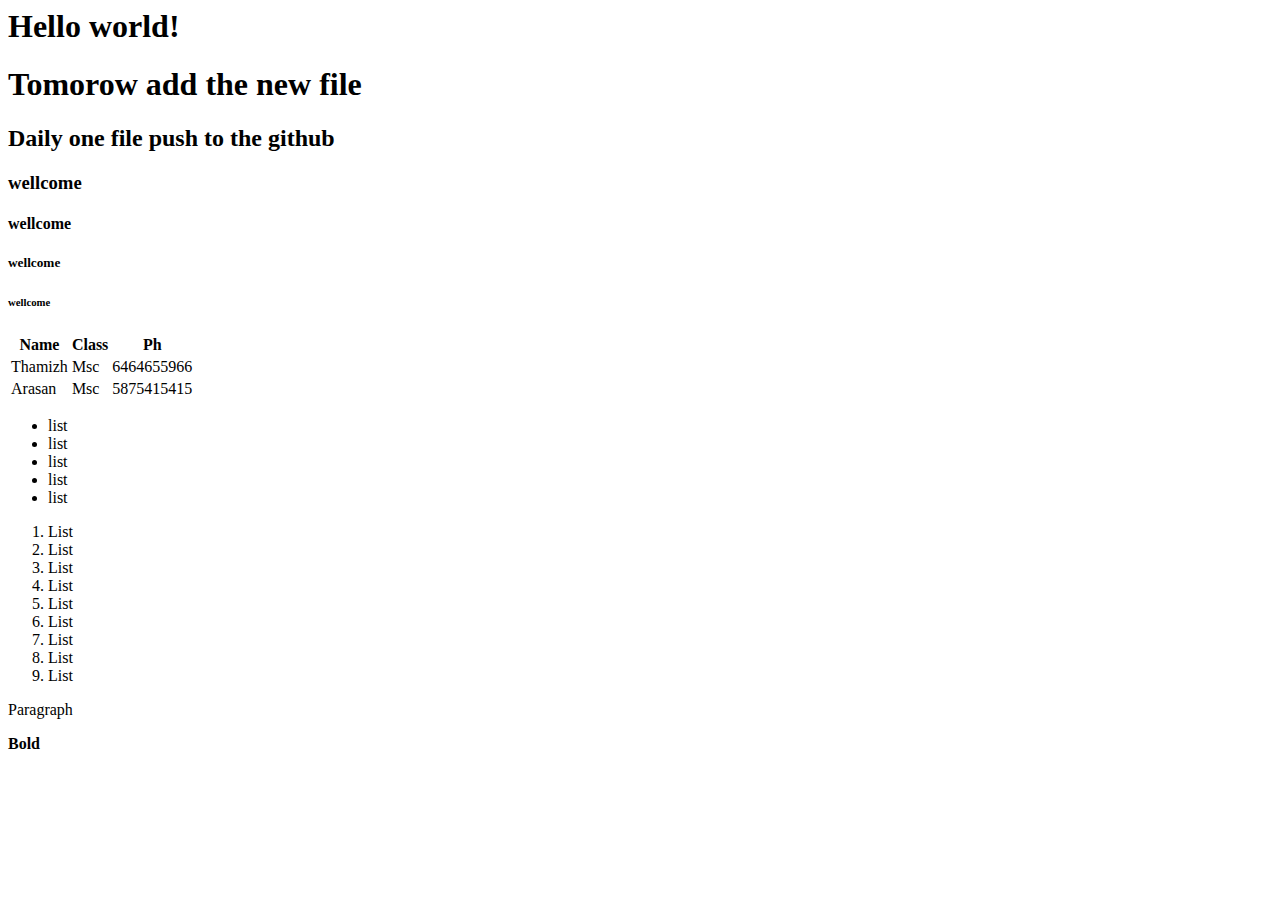
==== HTML/index.html @ 7a88ff52 "day-6" ====
<html>
<head>
</head>
<body>
<h1>Hello world!</h1>
<h1>Tomorow add the new file</h1>
<h2>Daily one file push to the github</h2>
<h3>wellcome</h3>
<h4>wellcome</h4>
<h5>wellcome</h5>
<h6>wellcome</h6>
<table>
    <tr>
        <th>Name</th>
        <th>Class</th>
        <th>Ph</th>
    </tr>
    <tr>
        <td>Thamizh</td>
        <td>Msc</td>
        <td>6464655966</td>
    </tr>
    <tr>
        <td>Arasan</td>
        <td>Msc</td>
        <td>5875415415</td>
    </tr>
</table>
<ul>
    <li>list</li>
    <li>list</li>
    <li>list</li>
    <li>list</li>
    <li>list</li>
</ul>
<ol>
    <li>List</li>
    <li>List</li>
    <li>List</li>
    <li>List</li>
    <li>List</li>
    <li>List</li>
    <li>List</li>
    <li>List</li>
    <li>List</li>
</ol>
<p>Paragraph</p>
<p><b>Bold</b></p>

</body>
</html>
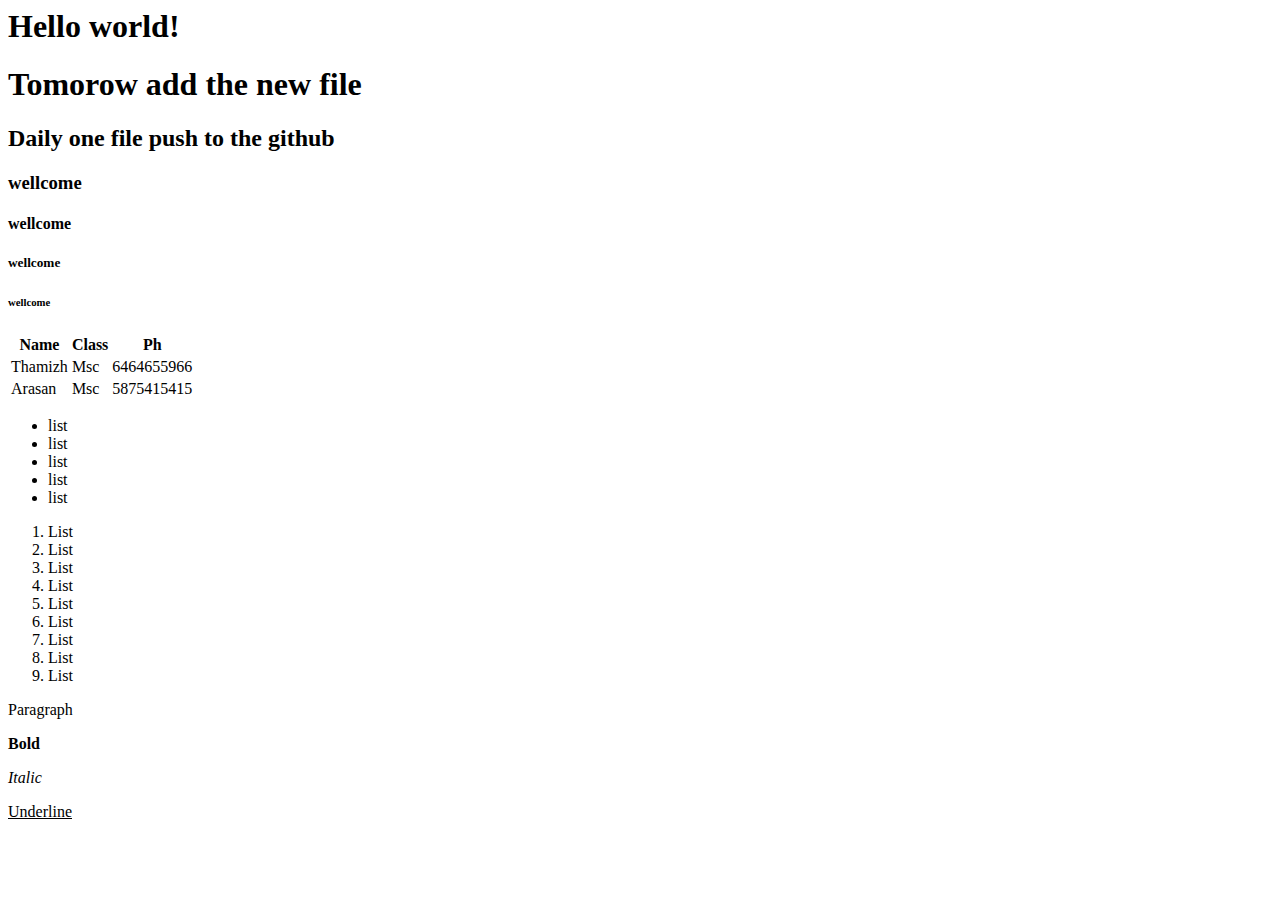
==== commit 37413787: "day-6" ====
--- a/HTML/index.html
+++ b/HTML/index.html
@@ -46,6 +46,8 @@
 </ol>
 <p>Paragraph</p>
 <p><b>Bold</b></p>
+<p><i>Italic</i></p>
+<p><u>Underline</u></p>
 
 </body>
 </html>
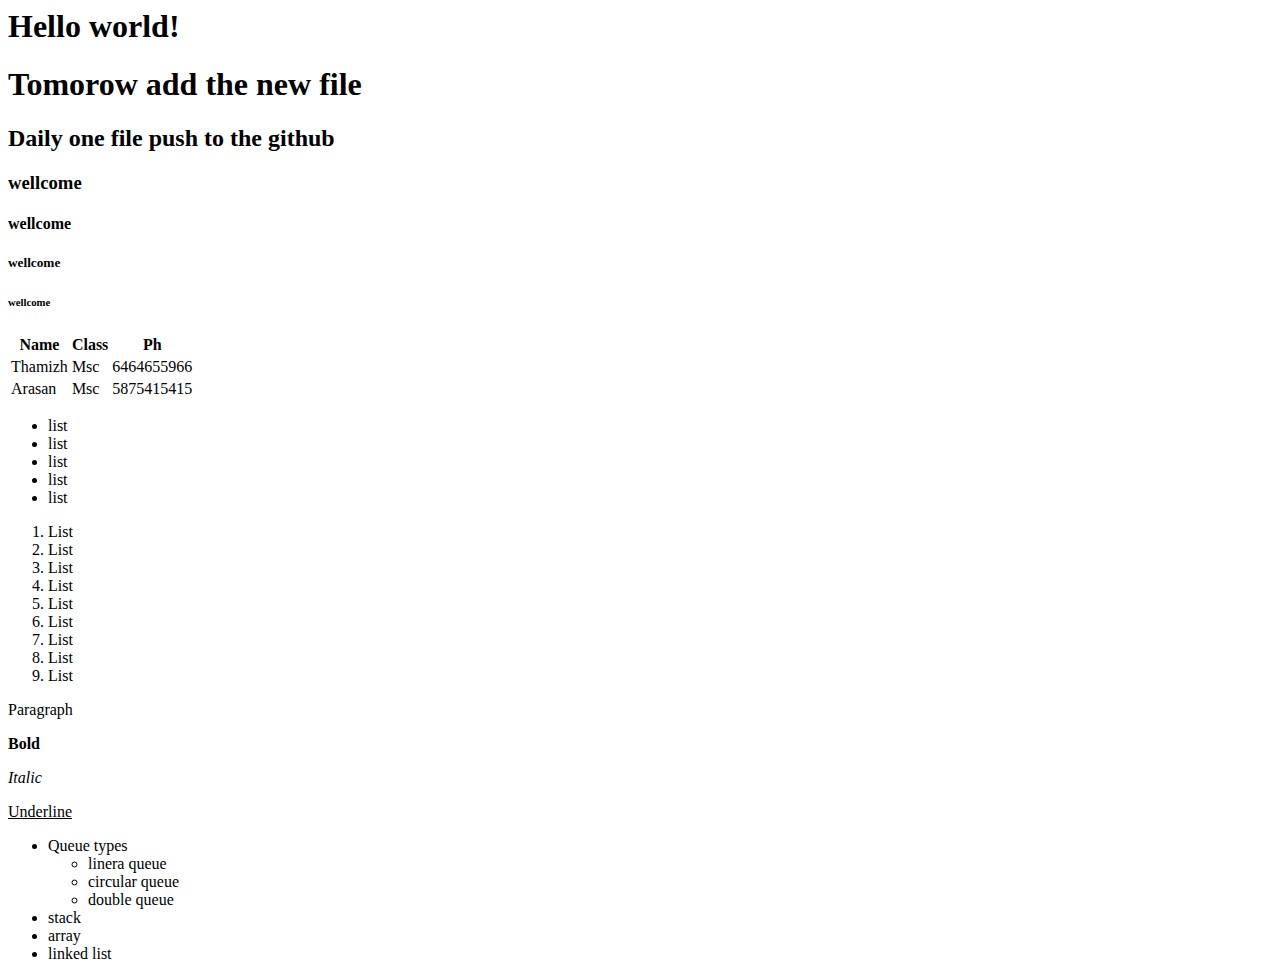
==== commit db8a018a: "day-8" ====
--- a/HTML/index.html
+++ b/HTML/index.html
@@ -48,6 +48,18 @@
 <p><b>Bold</b></p>
 <p><i>Italic</i></p>
 <p><u>Underline</u></p>
+<ul>
+    <li>Queue types
+        <ul>
+            <li>linera queue</li>
+            <li>circular queue</li>
+            <li>double queue</li>
+        </ul>
+    </li>
+    <li>stack</li>
+    <li>array</li>
+    <li>linked list</li>
+</ul>
 
 </body>
 </html>
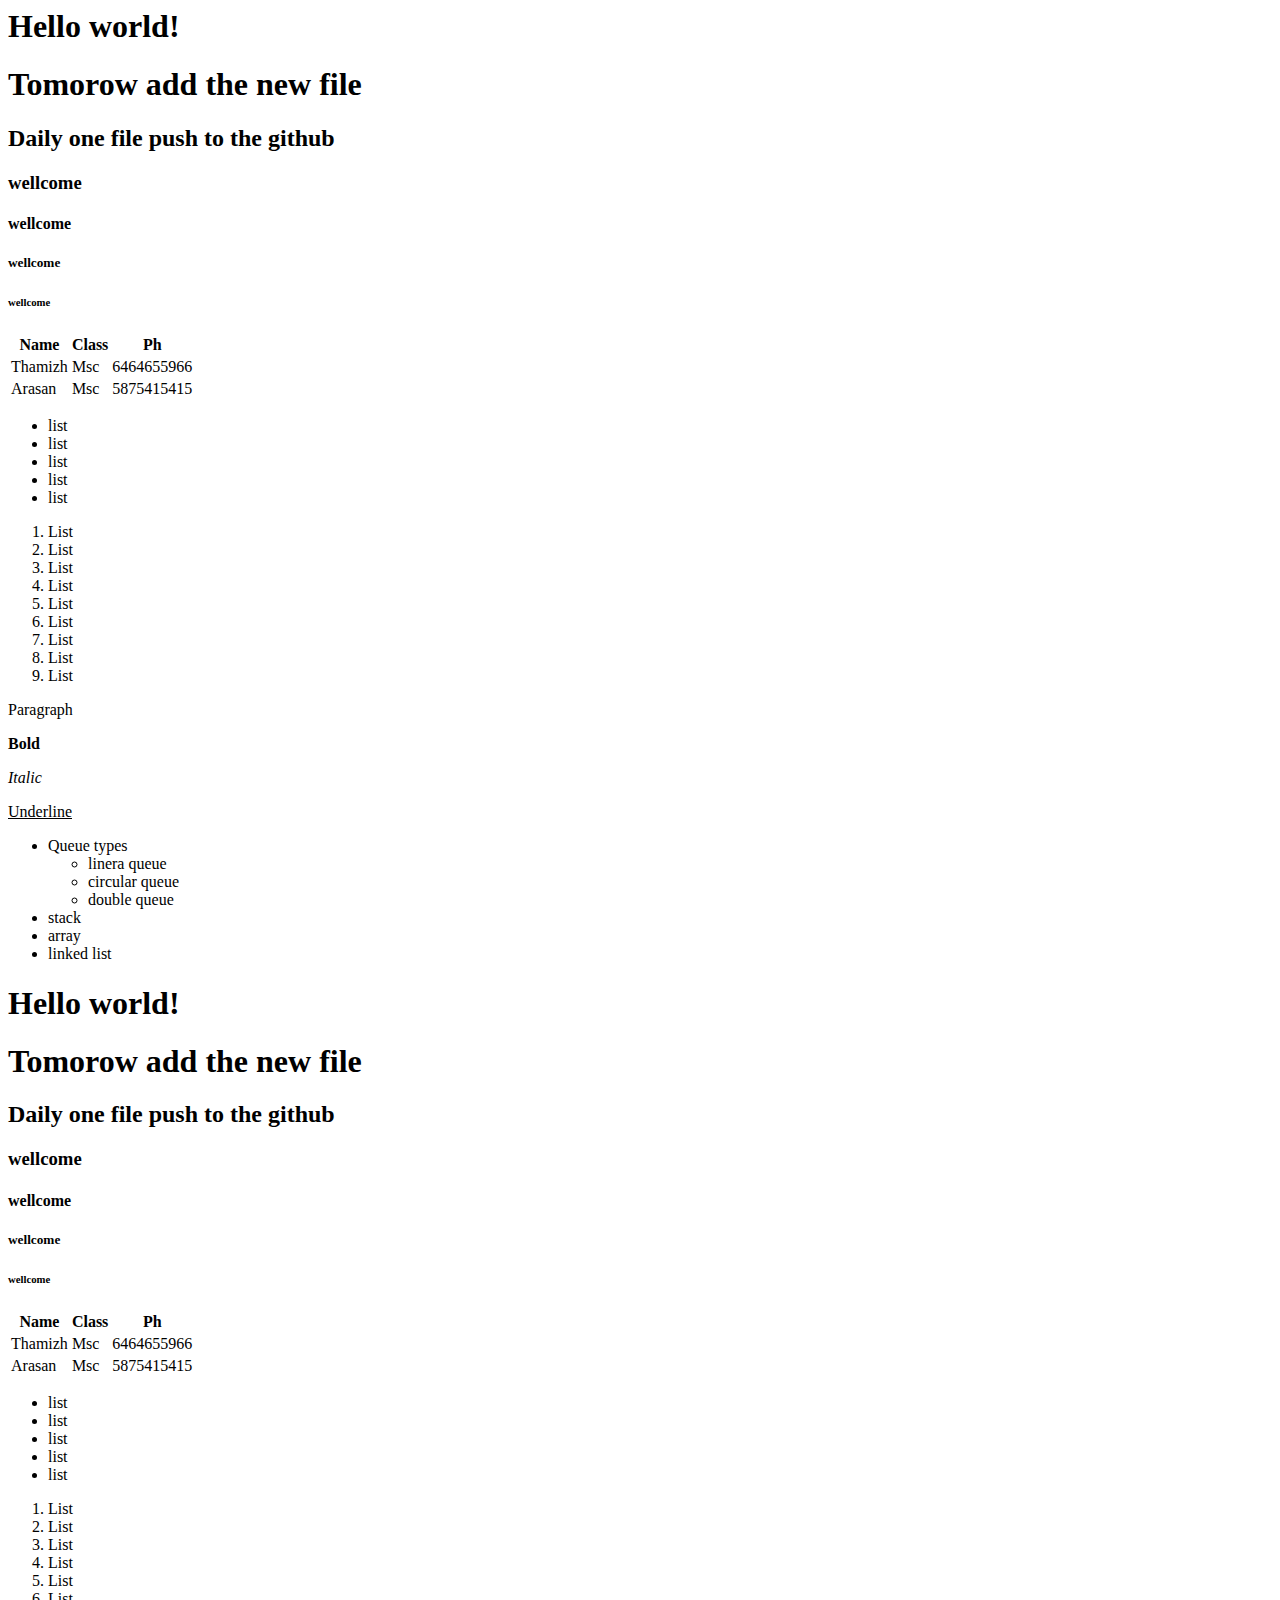
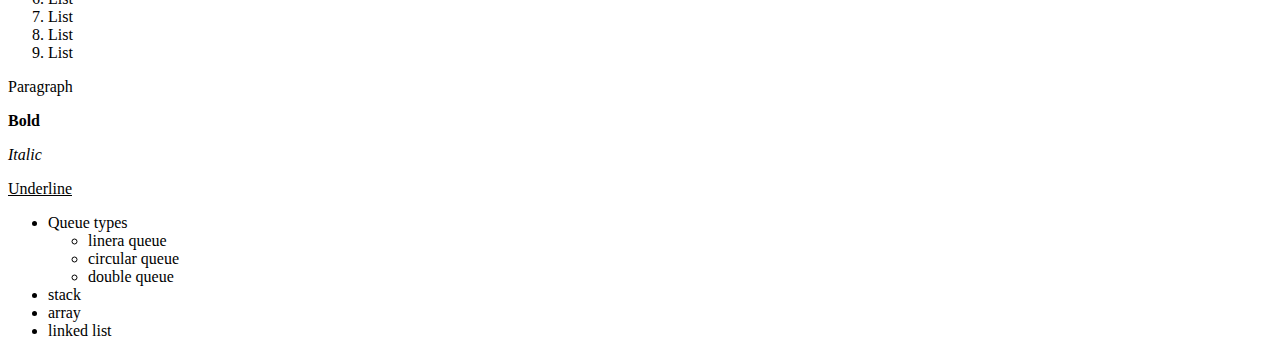
==== commit dc4d5ceb: "day-9" ====
--- a/HTML/index.html
+++ b/HTML/index.html
@@ -60,6 +60,64 @@
     <li>array</li>
     <li>linked list</li>
 </ul>
+<h1>Hello world!</h1>
+<h1>Tomorow add the new file</h1>
+<h2>Daily one file push to the github</h2>
+<h3>wellcome</h3>
+<h4>wellcome</h4>
+<h5>wellcome</h5>
+<h6>wellcome</h6>
+<table>
+    <tr>
+        <th>Name</th>
+        <th>Class</th>
+        <th>Ph</th>
+    </tr>
+    <tr>
+        <td>Thamizh</td>
+        <td>Msc</td>
+        <td>6464655966</td>
+    </tr>
+    <tr>
+        <td>Arasan</td>
+        <td>Msc</td>
+        <td>5875415415</td>
+    </tr>
+</table>
+<ul>
+    <li>list</li>
+    <li>list</li>
+    <li>list</li>
+    <li>list</li>
+    <li>list</li>
+</ul>
+<ol>
+    <li>List</li>
+    <li>List</li>
+    <li>List</li>
+    <li>List</li>
+    <li>List</li>
+    <li>List</li>
+    <li>List</li>
+    <li>List</li>
+    <li>List</li>
+</ol>
+<p>Paragraph</p>
+<p><b>Bold</b></p>
+<p><i>Italic</i></p>
+<p><u>Underline</u></p>
+<ul>
+    <li>Queue types
+        <ul>
+            <li>linera queue</li>
+            <li>circular queue</li>
+            <li>double queue</li>
+        </ul>
+    </li>
+    <li>stack</li>
+    <li>array</li>
+    <li>linked list</li>
+</ul>
 
 </body>
 </html>
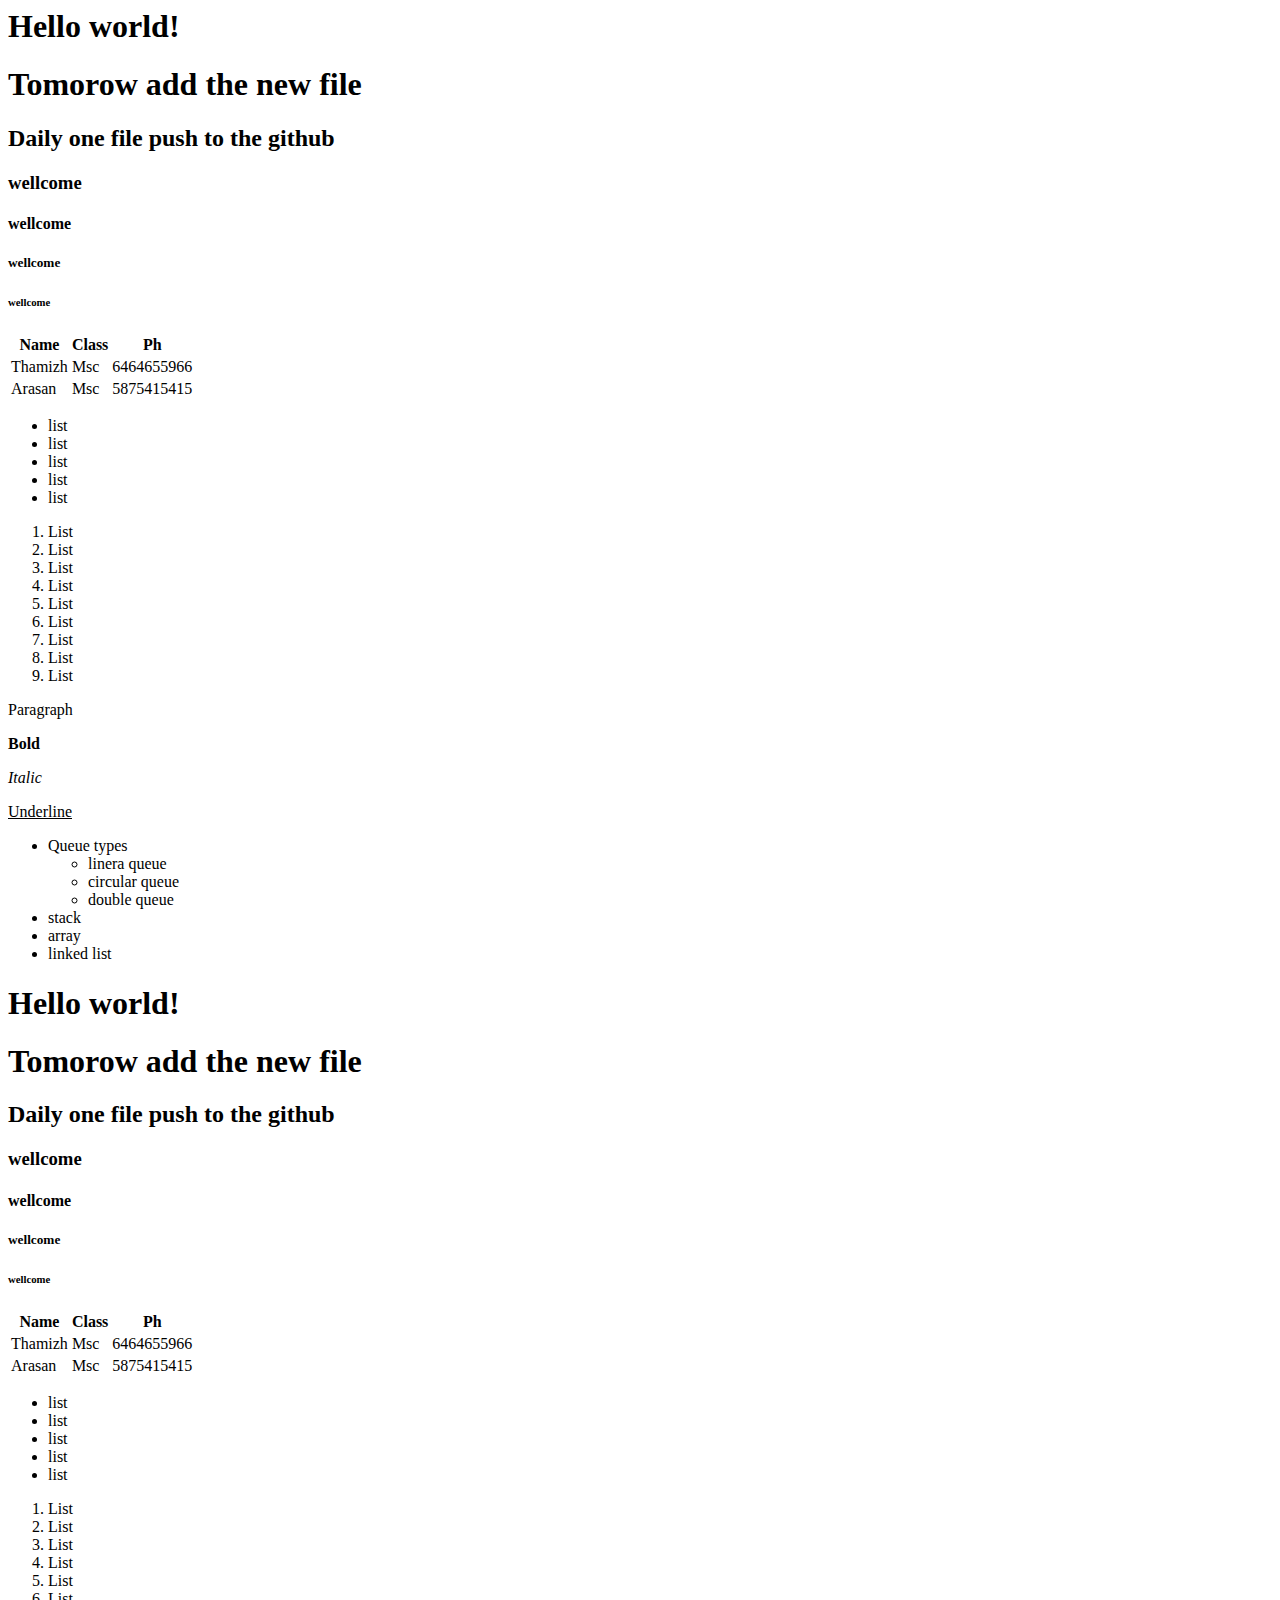
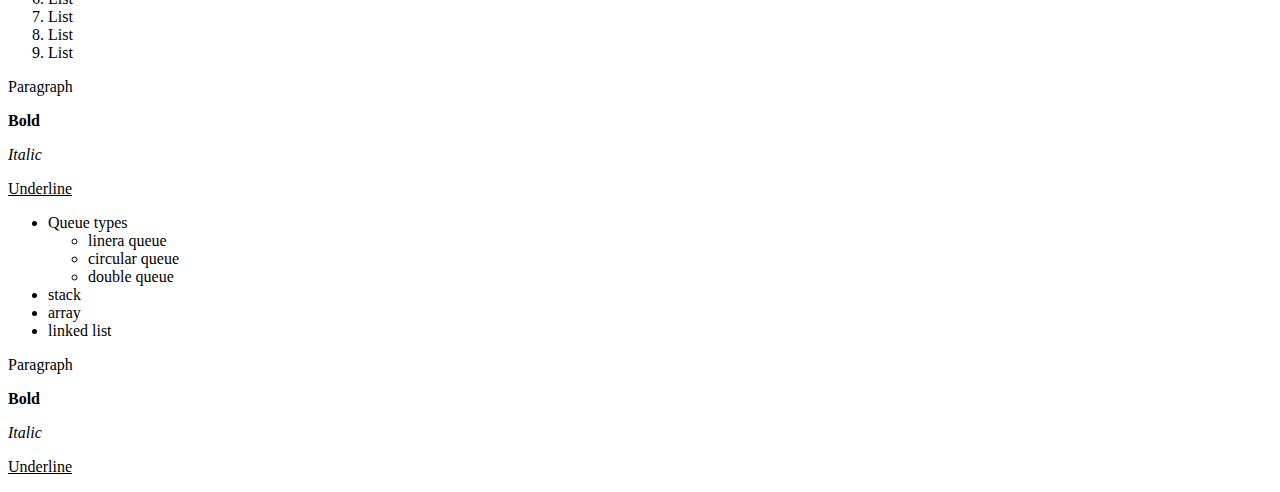
==== commit af10e209: "day-10" ====
--- a/HTML/index.html
+++ b/HTML/index.html
@@ -118,6 +118,10 @@
     <li>array</li>
     <li>linked list</li>
 </ul>
+<p>Paragraph</p>
+<p><b>Bold</b></p>
+<p><i>Italic</i></p>
+<p><u>Underline</u></p>
 
 </body>
 </html>
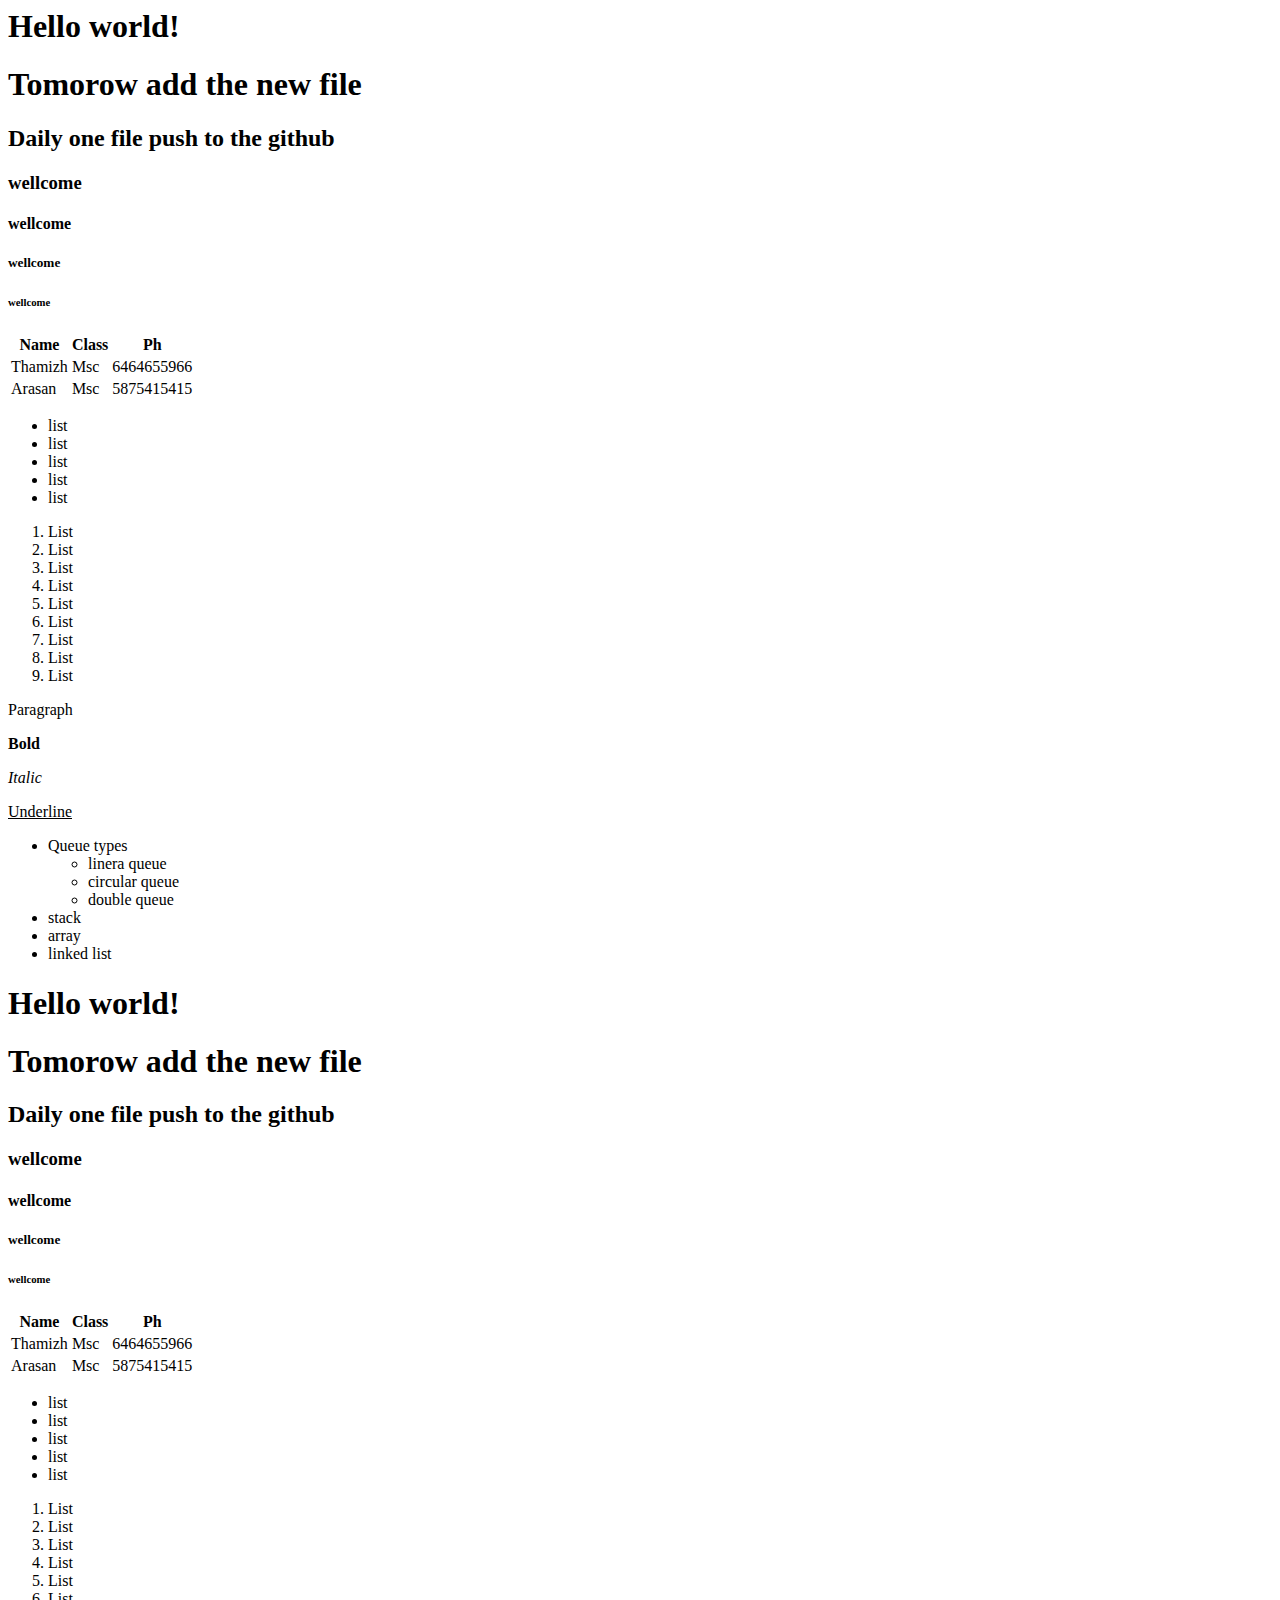
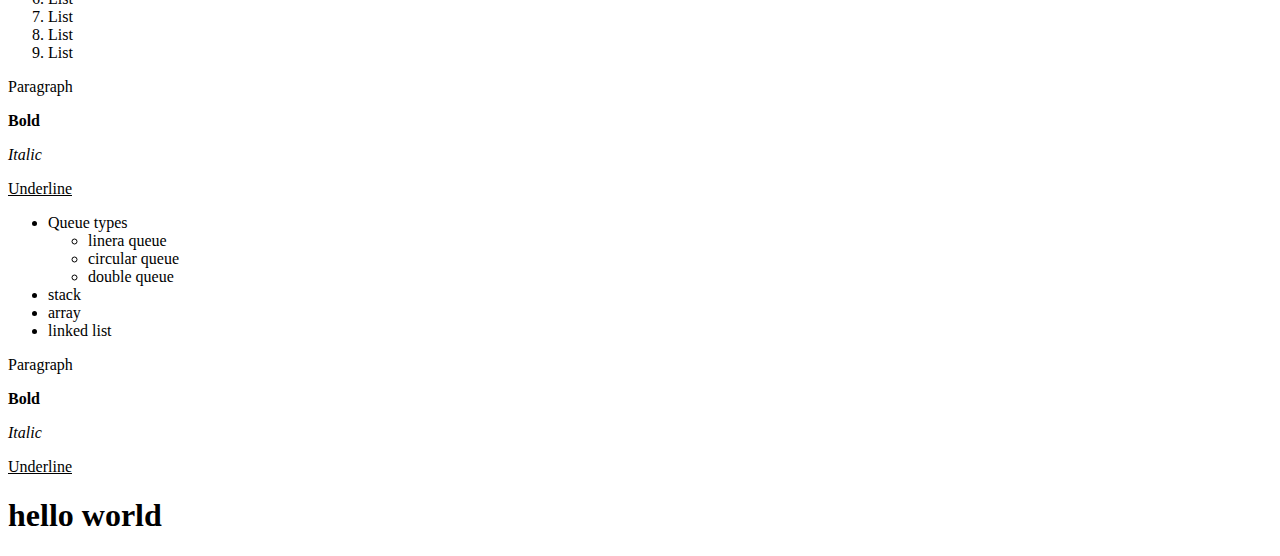
==== commit e9b4862d: "day-11" ====
--- a/HTML/index.html
+++ b/HTML/index.html
@@ -122,6 +122,7 @@
 <p><b>Bold</b></p>
 <p><i>Italic</i></p>
 <p><u>Underline</u></p>
+<h1>hello world</h1>
 
 </body>
 </html>
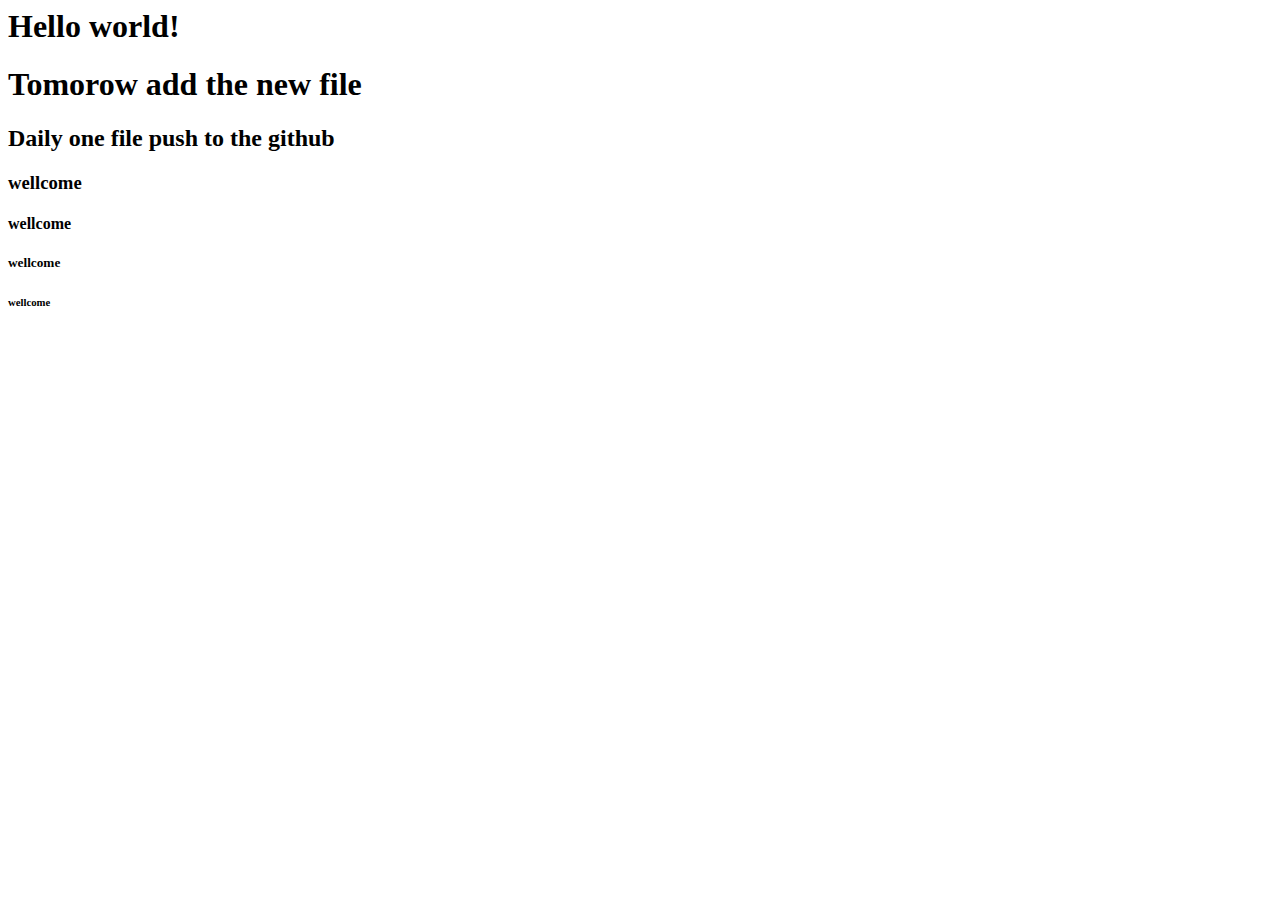
==== commit e9fcc14e: "Change" ====
--- a/HTML/index.html
+++ b/HTML/index.html
@@ -9,120 +9,5 @@
 <h4>wellcome</h4>
 <h5>wellcome</h5>
 <h6>wellcome</h6>
-<table>
-    <tr>
-        <th>Name</th>
-        <th>Class</th>
-        <th>Ph</th>
-    </tr>
-    <tr>
-        <td>Thamizh</td>
-        <td>Msc</td>
-        <td>6464655966</td>
-    </tr>
-    <tr>
-        <td>Arasan</td>
-        <td>Msc</td>
-        <td>5875415415</td>
-    </tr>
-</table>
-<ul>
-    <li>list</li>
-    <li>list</li>
-    <li>list</li>
-    <li>list</li>
-    <li>list</li>
-</ul>
-<ol>
-    <li>List</li>
-    <li>List</li>
-    <li>List</li>
-    <li>List</li>
-    <li>List</li>
-    <li>List</li>
-    <li>List</li>
-    <li>List</li>
-    <li>List</li>
-</ol>
-<p>Paragraph</p>
-<p><b>Bold</b></p>
-<p><i>Italic</i></p>
-<p><u>Underline</u></p>
-<ul>
-    <li>Queue types
-        <ul>
-            <li>linera queue</li>
-            <li>circular queue</li>
-            <li>double queue</li>
-        </ul>
-    </li>
-    <li>stack</li>
-    <li>array</li>
-    <li>linked list</li>
-</ul>
-<h1>Hello world!</h1>
-<h1>Tomorow add the new file</h1>
-<h2>Daily one file push to the github</h2>
-<h3>wellcome</h3>
-<h4>wellcome</h4>
-<h5>wellcome</h5>
-<h6>wellcome</h6>
-<table>
-    <tr>
-        <th>Name</th>
-        <th>Class</th>
-        <th>Ph</th>
-    </tr>
-    <tr>
-        <td>Thamizh</td>
-        <td>Msc</td>
-        <td>6464655966</td>
-    </tr>
-    <tr>
-        <td>Arasan</td>
-        <td>Msc</td>
-        <td>5875415415</td>
-    </tr>
-</table>
-<ul>
-    <li>list</li>
-    <li>list</li>
-    <li>list</li>
-    <li>list</li>
-    <li>list</li>
-</ul>
-<ol>
-    <li>List</li>
-    <li>List</li>
-    <li>List</li>
-    <li>List</li>
-    <li>List</li>
-    <li>List</li>
-    <li>List</li>
-    <li>List</li>
-    <li>List</li>
-</ol>
-<p>Paragraph</p>
-<p><b>Bold</b></p>
-<p><i>Italic</i></p>
-<p><u>Underline</u></p>
-<ul>
-    <li>Queue types
-        <ul>
-            <li>linera queue</li>
-            <li>circular queue</li>
-            <li>double queue</li>
-        </ul>
-    </li>
-    <li>stack</li>
-    <li>array</li>
-    <li>linked list</li>
-</ul>
-<p>Paragraph</p>
-<p><b>Bold</b></p>
-<p><i>Italic</i></p>
-<p><u>Underline</u></p>
-<h1>hello world</h1>
-
 </body>
 </html>
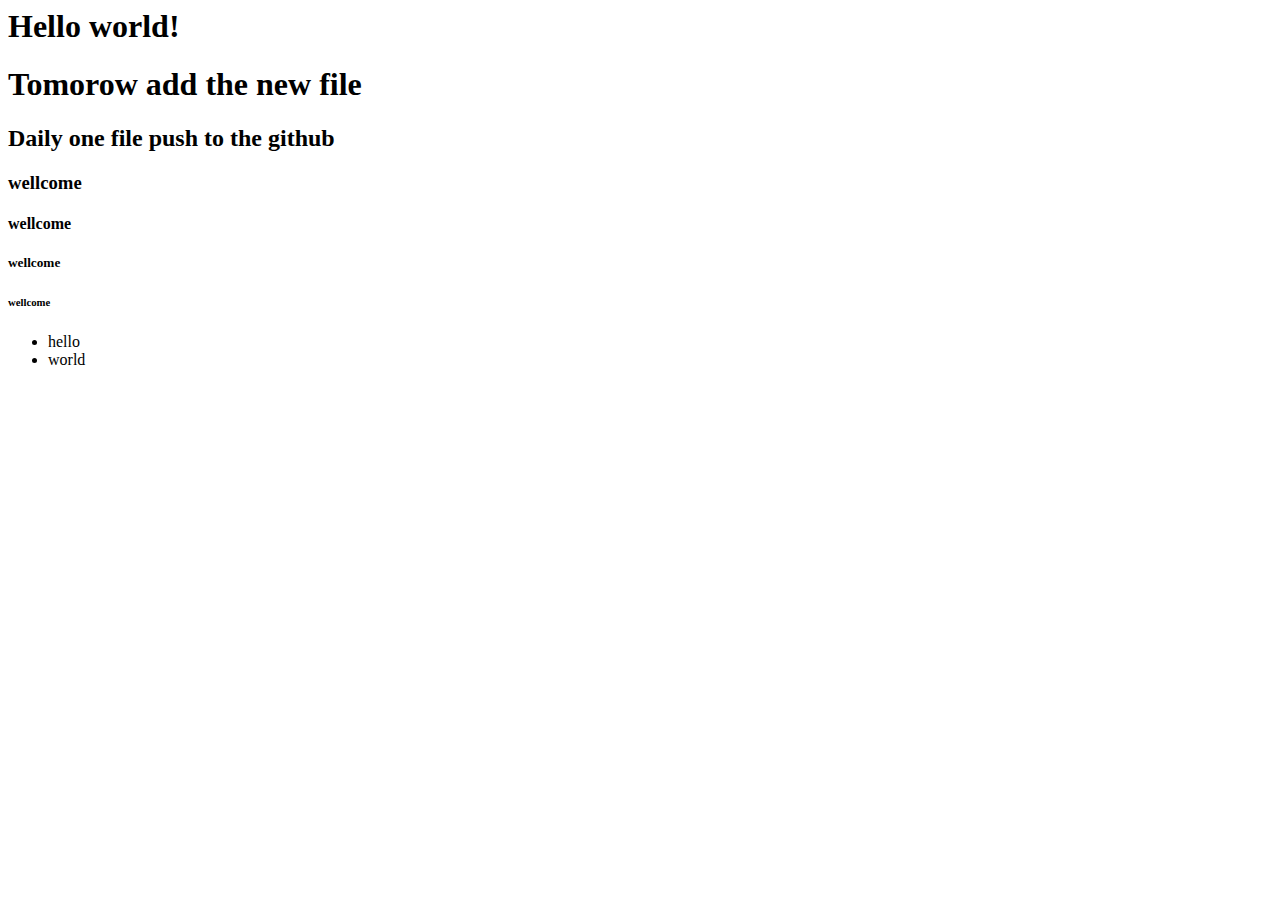
==== commit 82815826: "Testing" ====
--- a/HTML/index.html
+++ b/HTML/index.html
@@ -9,5 +9,13 @@
 <h4>wellcome</h4>
 <h5>wellcome</h5>
 <h6>wellcome</h6>
+<ul>
+    <li>
+        hello
+    </li>
+    <li>
+        world
+    </li>
+</ul>
 </body>
 </html>
